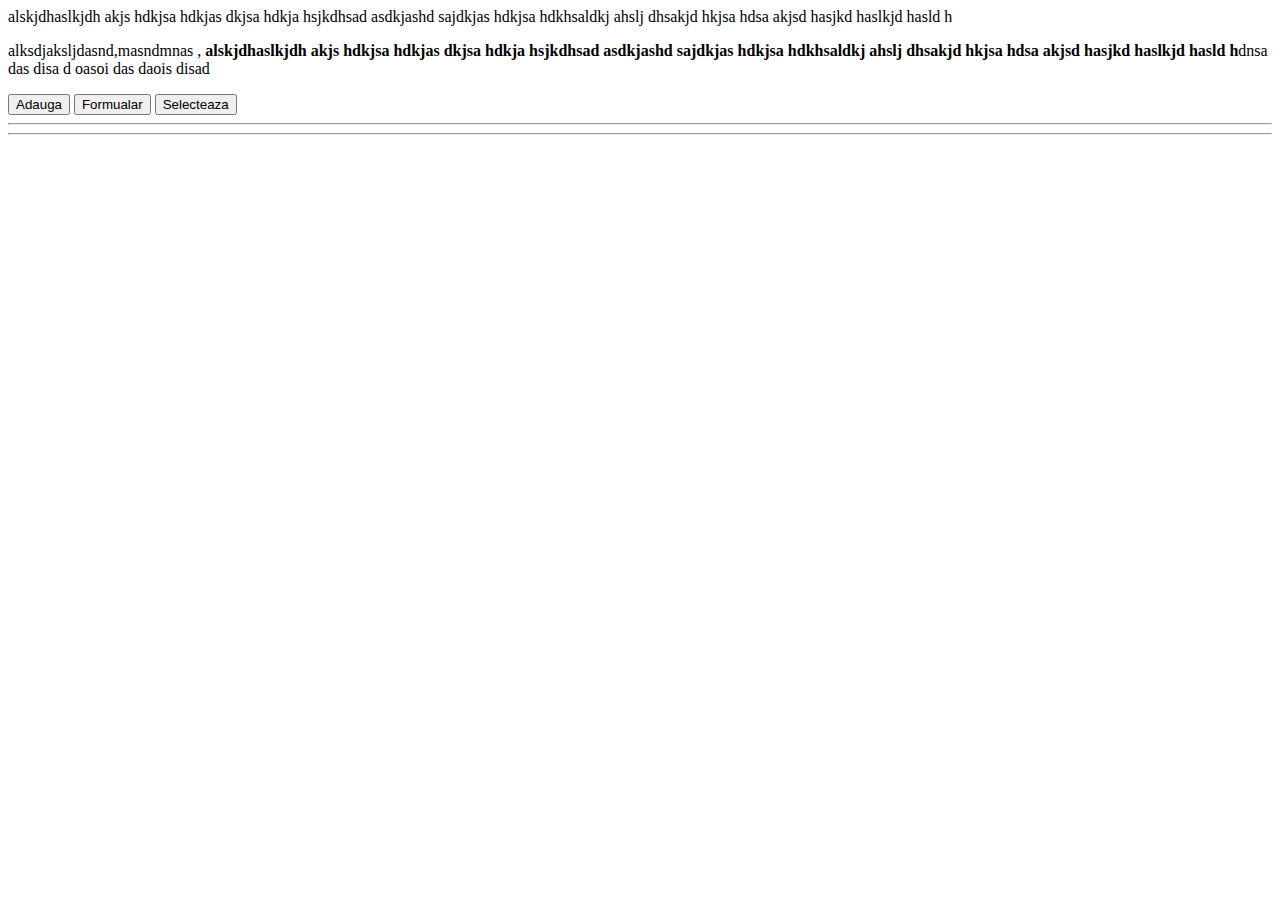
==== responsive2.html @ f4580b8d "Create responsive2.html" ====
<html>
<head>
<script src="http://ajax.googleapis.com/ajax/libs/jquery/1.11.1/jquery.min.js"></script>
<script>
	$(document).ready(function(){	
		$("#adauga").click(function(){
			$("#p2").before("<li>alt element</li>");
			});
		
		$("#but_form").click(function(){
			$("#doi").show().html("<form>Numele:<input type='text' name='n'><br>Email:<input type='text' name='e'><br>Comentariu:<textarea cols='20' rows='5' id='test1'></textarea><br><input type='reset'></form>");
			});
		$("#but_sel").click(function(){
			$("#p2").append(" <b>" + $("#test1").val()+"</b>");
			});
		});

</script>
<style>
	#unu, #doi{
		padding: 10px;
		text-align: center;
		background-color: red;
		border: solid 1px black;
	}
	#doi {
		padding: 30px;
		display: none;
		}
</style>
</head>
<body>
<p id="p1"> alskjdhaslkjdh akjs hdkjsa hdkjas dkjsa hdkja hsjkdhsad asdkjashd sajdkjas hdkjsa hdkhsaldkj ahslj dhsakjd hkjsa hdsa
akjsd hasjkd haslkjd hasld h</p>
<p id="p2"> alksdjaksljdasnd,masndmnas ,<b> alskjdhaslkjdh akjs hdkjsa hdkjas dkjsa hdkja hsjkdhsad asdkjashd sajdkjas hdkjsa hdkhsaldkj ahslj dhsakjd hkjsa hdsa
akjsd hasjkd haslkjd hasld h</b>dnsa das disa d oasoi das daois disad</p>

<button id="adauga"> Adauga</button>
<button id="but_form"> Formualar</button>
<button id="but_sel"> Selecteaza</button>
<hr>
<div id="doi" style="width:auto"> 
</div>

<hr>

</body>
</html>
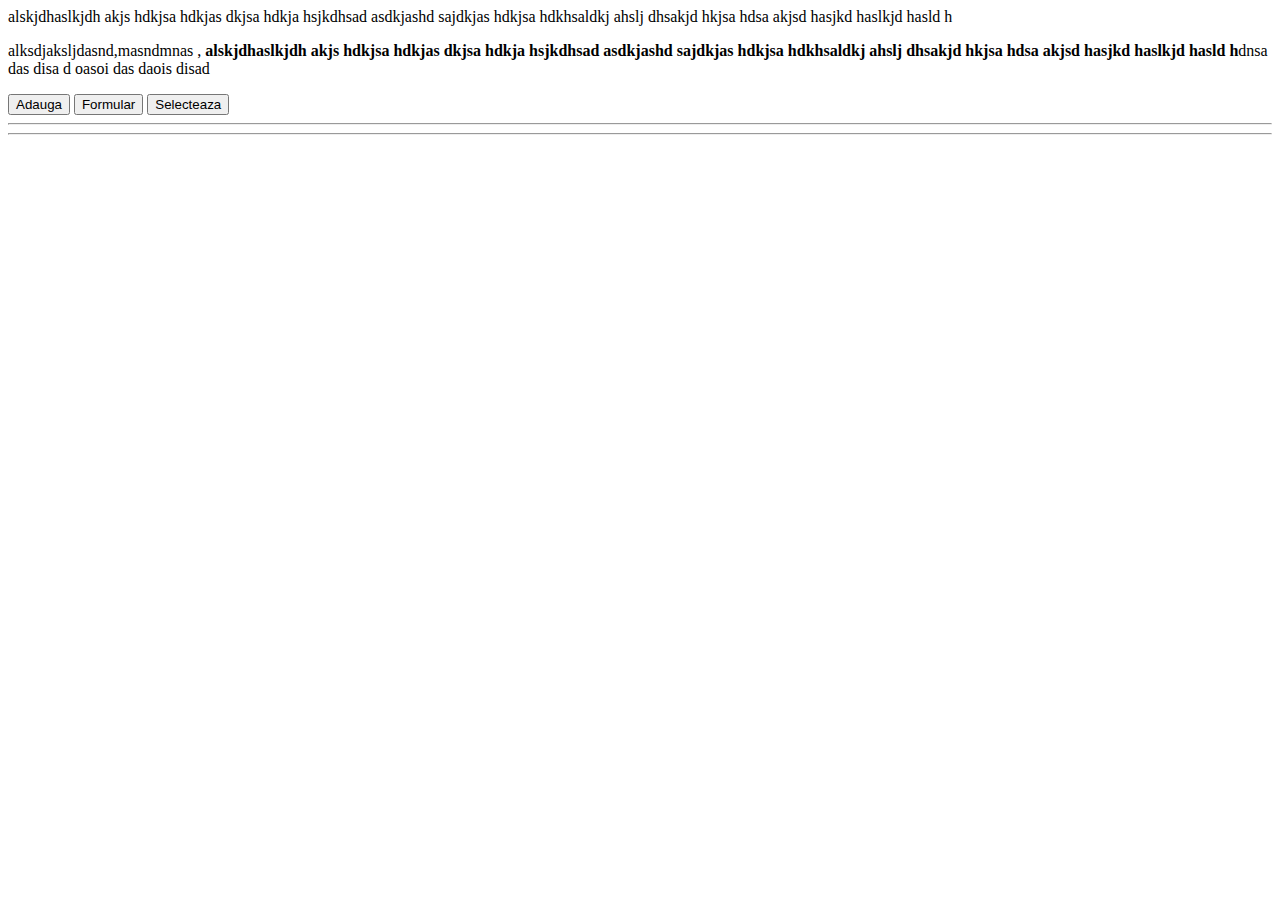
==== commit 474d4ae0: "Update responsive2.html" ====
--- a/responsive2.html
+++ b/responsive2.html
@@ -8,7 +8,7 @@
 			});
 		
 		$("#but_form").click(function(){
-			$("#doi").show().html("<form>Numele:<input type='text' name='n'><br>Email:<input type='text' name='e'><br>Comentariu:<textarea cols='20' rows='5' id='test1'></textarea><br><input type='reset'></form>");
+			$("#doi").show(1500).html("<form>Numele:<input type='text' name='n'><br>Email:<input type='text' name='e'><br>Comentariu:<textarea cols='20' rows='5' id='test1'></textarea><br><input type='reset'></form>");
 			});
 		$("#but_sel").click(function(){
 			$("#p2").append(" <b>" + $("#test1").val()+"</b>");
@@ -36,10 +36,11 @@
 akjsd hasjkd haslkjd hasld h</b>dnsa das disa d oasoi das daois disad</p>
 
 <button id="adauga"> Adauga</button>
-<button id="but_form"> Formualar</button>
+<button id="but_form"> Formular</button>
 <button id="but_sel"> Selecteaza</button>
 <hr>
-<div id="doi" style="width:auto"> 
+<div id="doi" style="width:auto"> <form>Numele:<input type='text' name='n'><br>Email:<input type='text' name='e'><br>Comentariu:<textarea cols='20' rows='5' id='test1'></textarea><br><input type='reset'></form>
+</div>
 </div>
 
 <hr>
